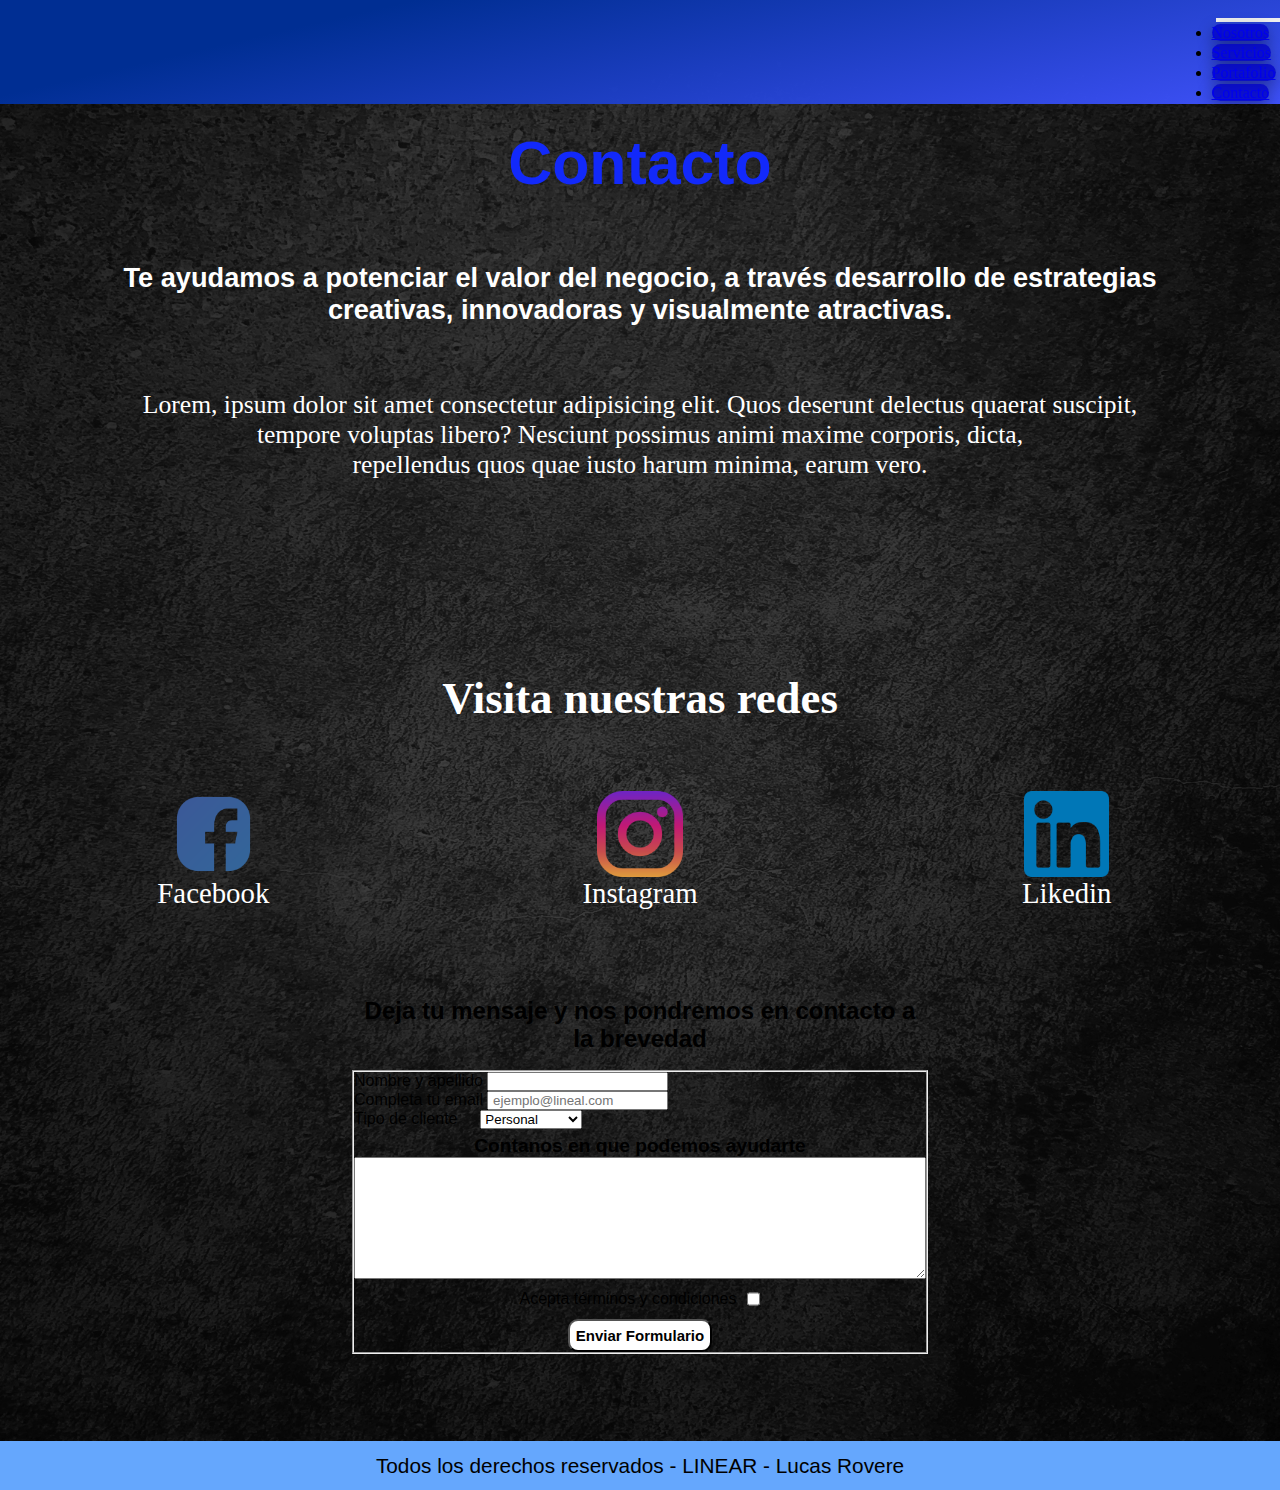
==== pages/contacto.html @ f3196e85 "segunda entrega del proyecto final" ====
<!DOCTYPE html>
<html lang="en">
<head>
    <meta charset="UTF-8">
    <meta http-equiv="X-UA-Compatible" content="IE=edge">
    <meta name="viewport" content="width=device-width, initial-scale=1.0">
    <title> Contacto - Linear</title>


 <!---------------------------------------------------------
          LINK CSS BOOSTRAP   
    ----------------------------------------------------------->

    <link href="https://cdn.jsdelivr.net/npm/bootstrap@5.1.3/dist/css/bootstrap.min.css" rel="stylesheet" integrity="sha384-1BmE4kWBq78iYhFldvKuhfTAU6auU8tT94WrHftjDbrCEXSU1oBoqyl2QvZ6jIW3" crossorigin="anonymous">


    <!-----------------------------------------------------------
          LINK CSS   
    ------------------------------------------------------------>

    <link rel="stylesheet" href="/css/estilos.css">

</head>
<body>
    <div class="container-fluid">
        <header>
            <nav class="navbar navbar-expand-lg navbar-light bg-primary">
                <div class="container-fluid ">
                  <a class="navbar-brand" href="../index.html"><img class="logo" src="https://drive.google.com/uc?export=download&id=13QzBO93rdORw0iCUZQOHsCWp3RDUOdgZ" alt=""></a>
                  <!-- ----------------------------------------- -->
                  <button class="navbar-toggler" type="button" data-bs-toggle="collapse" data-bs-target="#navbarNav" aria-controls="navbarNav" aria-expanded="false" aria-label="Toggle navigation">
                    <span class="navbar-toggler-icon"></span>
                  </button>
                  <div class="collapse navbar-collapse" id="navbarNav">
                    <ul class="navbar-nav text-uppercase ">
                      <li class="nav-item">
                        <a class="nav-link active text-light fs-5"  aria-current="page" href="./nosotros.html">Nosotros</a>
                      </li>
                      <li class="nav-item">
                        <a class="nav-link active text-light fs-5" href="./servicios.html">Servicios</a>
                      </li>
                      <li class="nav-item">
                        <a class="nav-link active text-light fs-5" href="./portafolio.html">Portafolio</a>
                      </li>
                      <li class="nav-item">
                        <a class="nav-link active text-light fs-5" href="./contacto.html">Contacto</a>
                      </li>
                      </li>
                    </ul>
                  </div>
                </div>
              </nav>
        </header>
        <main class="contenido4">
            <div class="tituloContacto">
                <h1 id="titulo">Contacto</h1>              
                <h2>
                    Te ayudamos a potenciar el valor del negocio, a través desarrollo de estrategias creativas, innovadoras y visualmente atractivas.
                </h2>
                <p>
                    Lorem, ipsum dolor sit amet consectetur adipisicing elit.  Quos deserunt delectus quaerat suscipit,<br> tempore voluptas libero? Nesciunt possimus animi maxime corporis, dicta, <br>repellendus quos quae iusto harum minima, earum vero.
                </p>
            </div>
            <!--redes sociales-->
            <div class="cajaRedes">
                <h3>Visita nuestras redes</h3>
                <div class="cajaLogos">
                    <a class="logoRedes" href="https://www.facebook.com/" ><img src="../img/facebook.png" alt="">Facebook</a>
                    <a class="logoRedes" href="https://www.instagram.com/"><img src="../img/instagram.png" alt="">Instagram</a>
                    <a class="logoRedes" href=""><img src="../img/likedin.png" alt="">Likedin</a>
                </div>
            </div>

            <!--formulario-->
            <div class="cajaFormulario">
                <form  class="formulario">
                    <p class="tituloFormulario">Deja tu mensaje y nos pondremos en contacto a la brevedad</p>
                    <fieldset>
                        <div>
                            <label for="nombre_apellido">Nombre y apellido</label>
                            <input type="text" name="nombre_apellido"/>
                        </div>
                        <div>
                            <label for="email"> Completa tu email</label>
                            <input type="email" required placeholder=" ejemplo@lineal.com">
                        </div>

                        <div class="tipoCliente">
                            <p>Tipo de cliente</p>
                            <select name="tamaño">
                                <option value="personal">Personal</option>
                                <option value="empresa">Empresa</option>
                                <option value="Org sin lucro">Org. sin lucro</option>
                            </select>
                        </div>

                        <!--cuadro de texto para completar-->
                        <div class="textarea">
                            <h4> Contanos en que podemos ayudarte</h4>
                            <form action="">
                            <textarea name="En que podemos ayudarte" cols="1em" rows="8em"></textarea>
                        </div>

                        <div class="terminosYcondiciones">
                            <p> Acepta términos y condiciones</p>
                            <input type="Checkbox" name="Acepta" value="1"/>
                        </div>
                        <div class="botones"> 
                             <input class="boton" type="submit" value="Enviar Formulario"/>
                        </div>
                    </fieldset>
                </form>
            </div>
        </main>
        <footer>
            <p class="derechos">Todos los derechos reservados - LINEAR -    Lucas Rovere</p>
        </footer>
    </div>






    <!--    LINK JS BOOSTRAP     -->

    <script src="https://cdn.jsdelivr.net/npm/bootstrap@5.1.3/dist/js/bootstrap.bundle.min.js" integrity="sha384-ka7Sk0Gln4gmtz2MlQnikT1wXgYsOg+OMhuP+IlRH9sENBO0LRn5q+8nbTov4+1p" crossorigin="anonymous"></script>
</body>
</html>
---- css/estilos.css ----
/*reset*/
*{
    margin: 0%;
    padding: 0;
}



/*--------------------------------------
   ESTILOS GENERALES
   --------------------------------------*/



body{
    background-image: url(/img/ImagenFondo.jpg);
    background-size: cover;
    background-position: center center;
    background-repeat: no-repeat;
}

header{
    grid-area: header;
}

/*COMIENZA ESTILOS NAV MENU*/

.navbar{
    position: fixed;
    width: 100%;
    z-index: 100;
    background: rgb(14,8,119);
    background: linear-gradient(347deg, rgba(14,8,119,1) 0%, rgba(64,83,255,0.969625350140056) 0%, rgba(0,46,147,1) 76%);
    display: flex;
    justify-content: end;
}

.nav-item a{
    border-radius: 20px;
    box-shadow: rgba(0, 0, 0, 0.35) 0px 5px 15px;
    background-color: rgba(0, 0, 195, 0.774)
}

.nav-item a:hover{
    transform: scale(1.2);
    background: rgb(14,8,119);
    background: linear-gradient(347deg, rgba(14,8,119,1) 0%, rgba(0,3,110,1) 35%, rgba(0,46,147,1) 96%);
    }

@media screen and (max-width:992px){
     
    .navbar-nav li{
        display: flex;
        justify-content: center;
        margin: 1%;
    }

    .navbar-nav li a{
        text-align: center;
        width: 170px;
        border-radius: 20px;
        box-shadow: rgba(0, 0, 0, 0.35) 0px 5px 15px;
        background-color: rgba(0, 0, 195, 0.774);
    }
}
@media screen and (max-width:768px){
    .navbar-nav li a{
        width: 170px;
    }
}

@media screen and (min-width:992px){
    #navbarNav{
        display: flex;
        justify-content: flex-end;
        margin-right: 10%;
    }
    
   .navbar-nav li{
    margin: 3%;
    } 
}

.logo{
    margin-left: 30%;
    width: 150px;
}
  /*fin menu*/


/*COMIENZA ESTILOS DE TÍTULOS*/

#titulo{
    position: relative;
    text-align: center;
    margin-top: 10%;   
    font-size: calc(3em + 1vw);
    color: rgb(18, 41, 250);
    font-family: 'Franklin Gothic Medium', 'Arial Narrow', Arial, sans-serif

}
h2{
    text-align: center;
    color: rgb(255, 255, 255);
    font-family: 'Franklin Gothic Medium', 'Arial Narrow', Arial, sans-serif;
    font-size: calc(0.9em + 1vw);
    margin: 5% 5% 0 5% ;
}

h3{
    color: white;
    font-size: calc(2em + 1vw);
    margin-top: 10%;
    text-align: center;
}


/*COMIENZA ESTILOS DE CONTENEDORES*/


.container-fluid{
    display: grid;
    grid-template-areas:"header"
                        "main"
                        "footer" ;
    grid-template-columns: 1fr;
    margin: 0;
    padding: 0;

}

main{
    grid-area: main;
    min-height: 100vh;
}
@media screen and (max-width:768px){
    main{
        margin-top: 20%;
    }
}
@media screen and (max-width:480px){
    main{
        margin-top: 35%;
    }
}


/*--------------------------------------
   ESTILOS INDEX
   --------------------------------------*/

.containerIndex{
    min-height: 100vh;
}

.videosPresentacion > video{
    width: 100%;
}

.ayudamos{
    position: relative;
    color: rgb(255, 255, 255);
    margin: 8% 0% 10% 0%;
    text-align: center;
    font-size: calc(0.9em + 1vw);
}

@media screen and (max-width:768px) {
    .videosPresentacion{
         margin-top: 0px;
    }
}


/*fin index*/


/*--------------------------------------
   ESTILOS PAGE NOSOTROS
   --------------------------------------*/

.titulos{
    grid-area: titulos;
}

.main{
    grid-area: main;
}

.titulo2{
    grid-area: titulo2;
}

.titulo3{
    grid-area: titulo3;
    margin: 4%;
    color: black;
}

.historia{
    display: flex;
    justify-content: space-between;
    align-items: center;
    color: white;
    text-align: center;
    margin: 0% 0 10% 0;
}

.fondoTexturado{
   background-image: url(https://drive.google.com/uc?export=download&id=1-GbUA2tXkoNyItHpGJPITIQxO3Xs_EHv);
   width: 100%;
   padding: 5% 0 5% 0;
   background-repeat: no-repeat;
   background-size: cover;
}

.imagen1{
    margin-left: 10%; 
    width: 40%;
    box-shadow: rgba(0, 0, 0, 0.3) 0px 19px 38px, rgba(0, 0, 0, 0.22) 0px 15px 12px;
}

.personal{
    display: flex;
    justify-content: space-between;
    margin-bottom: 2%;
    position: relative;
}

.personal > div > img{
    box-shadow: rgba(0, 0, 0, 0.3) 0px 19px 38px, rgba(0, 0, 0, 0.22) 0px 15px 12px;
}

.personal1{
    display: flex;
    flex-direction: column;
    align-items: center;
    margin: 0 1% 0 1%;
}

.cajaTextosNosotros{
    display: flex;
    flex-direction: column;
    align-items: center;
    color: white;
}    

.cajaTextosNosotros > p{
    font-size: 1.5rem;
    color: silver;
    text-align: center;
    margin: 0 5% 0 5%;
}

.personal1 > p{
    font-size: 1.5em;
    color: black;
    font-weight: 900;
    margin: 1%;
}

.fotoPersonal{
    width: 100%;
}

.carruselPersonal{
    display: none;
}

@media screen and (max-width:768px) {

    .historia{
        flex-direction: column;
        margin: 2% 0 0% 0;
    }
    
    .imagen1{ 
        margin-left: 0%;
        width: 80%;
    }
    
    .personal{
        display: flex;
        flex-direction: column;
    }
 
    .fondoTexturado{
        padding-top: 20%;
    }

    .personal{
        display: none;
    }

    .carruselPersonal{
        display: block;
    }

}
/*Fin nosotros*/



/*--------------------------------------
   ESTILOS PAGE SERVICIOS
   --------------------------------------*/

/*textos*/

.marketingFotografia{
    margin: 2% 0% 10% 0%;
    color: white;
    font-size: calc(1em + 1vw);
}
.brandingDiseño{
    margin: 2% 0% 10% 0%;
    color: white;
    font-size: calc(1em + 1vw);
}

/*cajas - main*/

.cajaPadre{
    display: grid;
    grid-template-areas: "caja1"
                        "caja2"
                        "caja3"
                        "caja4";
    grid-template-columns: 1fr;
    justify-content: center;
    align-items: center;
    grid-gap: 1rem;
    margin: 5%;
}

.caja1{
    grid-area: caja1;
    
}

.caja2{
    grid-area: caja2;
   
}

.caja3{
    grid-area: caja3;
}

.caja4{
    grid-area: caja4;
}

.estiloCaja1{
    margin: 0% 20% 0% 0px ;
    display: flex;
    border: solid 3px;
    border-radius: 20px;
    background-color: rgb(101, 167, 253, 30%);
}

.estiloCaja2{
    margin: 0% 0% 0% 20% ;
    display: flex;
    flex-direction: row-reverse;
    border: solid 3px;
    border-radius: 20px;
    background-color: rgb(101, 167, 253, 30%);
}

.textoDeCajas{
    text-align: center;
    color: white;
    font-size: calc(.5em + 1vw);
}

.imgServicio1{
    width:30%;
    border-radius: 20px 0px 0px 20px;
}

.imgServicio2{
    width: 30%;
    border-radius: 0px 20px 20px 0px;
}

.tituloTexto{
    margin: 0% 10% 0%10%;
}

/*fin main servicios*/

@media screen and (max-width:1024px){
    .caja1, .caja2, .caja3, .caja4{
        margin: 0%;
    }
}

@media screen and (max-width:768px){

    .caja1, .caja2, .caja3, .caja4{
         flex-direction: column;
        margin: 0%;
    }
       
    .Servicios1, .Servicios2{
        width: 100%;
        border-radius: 20px 20px 0px 0;
    }

}

/*fin servicios*/



/*--------------------------------------
   ESTILOS PAGE PORTAFOLIO
   --------------------------------------*/


.contenido3{
    grid-area: main;
    display: grid;
    grid-template-areas:"tituloPortafolio"
                        "cajaClientes";
    grid-template-columns: 1fr;                
}

.seccion{
    text-align: center;
    margin-top: 10%;
    color: white;
    font-size: 50px;
}

.tituloPortafolio{
    grid-area: tituloPortafolio;
}

.clientesTitulo{
    grid-area: clientesTitulo;
}


.cajaClientes{
    grid-area: cajaClientes;
    display: grid;
    grid-template-areas: "aireDeTradicion"
                        "onceDepartamento"
                        "avance"
                        "sublitex"
                        "radiante";
    grid-template-columns: 1fr;
}
.airesDetradicion{
    grid-area: airesDeTradicion;
}

.onceDepartamento{
    grid-area: onceDepartamento;
}

.avance{
    grid-area: avance;
}

.sublitex{
    grid-area: sublitex;
}

.radiante{
    grid-area: radiante;
}

.subCajas > p{
    font-size: 2.5em;
    margin-left: 4%;
    color: white;
}

.clientes{
    background-color: rgb(101, 167, 253, 40%);
    display: flex;
    justify-content: space-between;
    align-items: center;
    margin: 2%;
    height: 500px;
    border-radius: 20px;
    box-shadow: rgba(0, 0, 0, 0.35) 0px -50px 36px -28px inset;
}

.cajaImg{
    width: 70%;
    display: flex;
    position: relative;
    align-items: center; 
    justify-content: center;
}

.img1{
   width: 25%;
   position: absolute;
   background-color: white;
   box-shadow: rgba(0, 0, 0, 0.3) 0px 19px 38px, rgba(0, 0, 0, 0.22) 0px 15px 12px;
}

.img2{
    width: 20%;
    margin: 0 5% 13% 0;
    transition: 0.8s;
    box-shadow: rgba(0, 0, 0, 0.35) 0px 5px 15px;
 }

 .img3{
    width: 20%;
    margin: 13% 0 0% 0%;
    transition: 0.8s;
    box-shadow: rgba(0, 0, 0, 0.35) 0px 5px 15px;
 }

.clientes > p{
    color: white;
    width: 50%;
    text-align: center;
    margin: 5%;
    font-size: calc(0.4em + 1vw);
}

/*hover de imágenes*/

.img2:hover{
    width: 25%;
    z-index: 100;
 } 
 .img3:hover{
    width: 25%;
    z-index: 100;
 }


@media screen and (max-width:768px){
 
    .cajaClientes{
        margin: 0 5% 0 5%;
    }

    .clientes{
        flex-direction: column;
        align-items: center;
        justify-content: space-around;
        margin-bottom: 10%;

    }

    .clientes > img{
        width: 50%;
        border-radius: 20px 20px 0px 0px;
    }

    .subCajas > p{
        text-align: center;
    }

    .clientes > p{
        width: 80%;
    }
}
/*Fin Portafolio*/


/*--------------------------------------
   ESTILOS PAGE CONTACTO
   --------------------------------------*/


.contenido4{
    grid-area: main;
    display: grid;
    min-height: 50em;
    grid-template-areas: "tituloContacto"
                            "cajaRedes"
                            "cajaFormulario";
    grid-template-columns: 1fr ;    
}

.tituloContacto{
    grid-area: tituloContacto
}

/*REDES*/ 

.tituloContacto > p{
    color: white;
    text-align: center;
    margin: 5%;
    font-size: calc(0.8em + 1vw);;
}

.cajaRedes{
    grid-area: cajaRedes;
}

.cajaRedes > h3{
    margin-bottom: 3%;
}

.cajaLogos{
    display: flex;
    justify-content: center;
}

.cajaLogos > a{
    text-decoration: none;
    color: white;
    font-size: calc(1em + 1vw);
    display: flex;
    flex-direction: column;
    align-items:center;
}

.logoRedes > img{
    width: 20%;
    margin: 1em 1em 0 1em ;
}

/*FORMULARIO*/

.cajaFormulario{
    grid-area: cajaFormulario;
    display: flex;
    flex-direction: column;
    align-items: center;
    margin: 5%;
}

.tituloFormulario{
    color: black;
    margin-bottom: 3%;
    font-weight: 800;
    font-size: 1.5rem;
    text-align: center;
}
.formulario{
    background-image: url(https://drive.google.com/uc?export=download&id=1Vf2xJcxRuO1g6WDvZRUxKugTqKnqvfkj);
    align-items: center;
    width: 50%;
    font-family: 'Lucida Sans', 'Lucida Sans Regular', 'Lucida Grande', 'Lucida Sans Unicode', Geneva, Verdana, sans-serif;
    border-radius: 20px;
    padding: 2%;
}

.formulario > fieldset{
    display: flex;
    flex-direction: column;
    justify-content: space-between;
}

.tipoCliente{
    display: flex;
    margin-bottom: 1%;
}

.tipoCliente > select{
    margin-left: 4%;
}

.textarea{
    display: flex;
    flex-direction: column;
    justify-content: center;
}

.textarea > h4{
    text-align: center;
    font-size: 1.2em;
}

.terminosYcondiciones{
    display: flex;
    justify-content: center;
    flex-direction: row;
    margin: 2%;
}

.terminosYcondiciones > p{
    padding-right: 2%;
}

.boton{
    padding: 1%;
    border-radius: 10px;
    background-color: white;
    font-size: 15px;
    font-weight: 700;
}

 .botones{
     display: flex;
     justify-content: center;
 }

 @media screen and (max-width:768px){

    .cajaLogos{
        display: flex;
        flex-direction: column;
        justify-content: center;
    }

    .logoRedes > img{
        width: 15%;
    }

    .tituloFormulario{
        margin-top: 5%;
        font-weight: 500;
        font-size: 1.5em;
    }

    .formulario{
        margin-top: 5%;
        width: 100%;
    }
}

@media screen and (max-width:480px){
    .formulario{
        height: 40rem;
    }
}



/*--------------------------------------
   ESTILOS PAGE FOOTER
   --------------------------------------*/

footer{
    grid-area: footer;
    padding: 1%;
    align-items: center;
    background-color: rgb(101, 167, 253);
    display: flex;
    justify-content: center;
}

.derechos{
    font-family: 'Lucida Sans', 'Lucida Sans Regular', 'Lucida Grande', 'Lucida Sans Unicode', Geneva, Verdana, sans-serif;
    text-align: center;
    font-size: 1.3em;
    font-weight: 500;
    margin-bottom: 0%;

}

/*termina footer*/
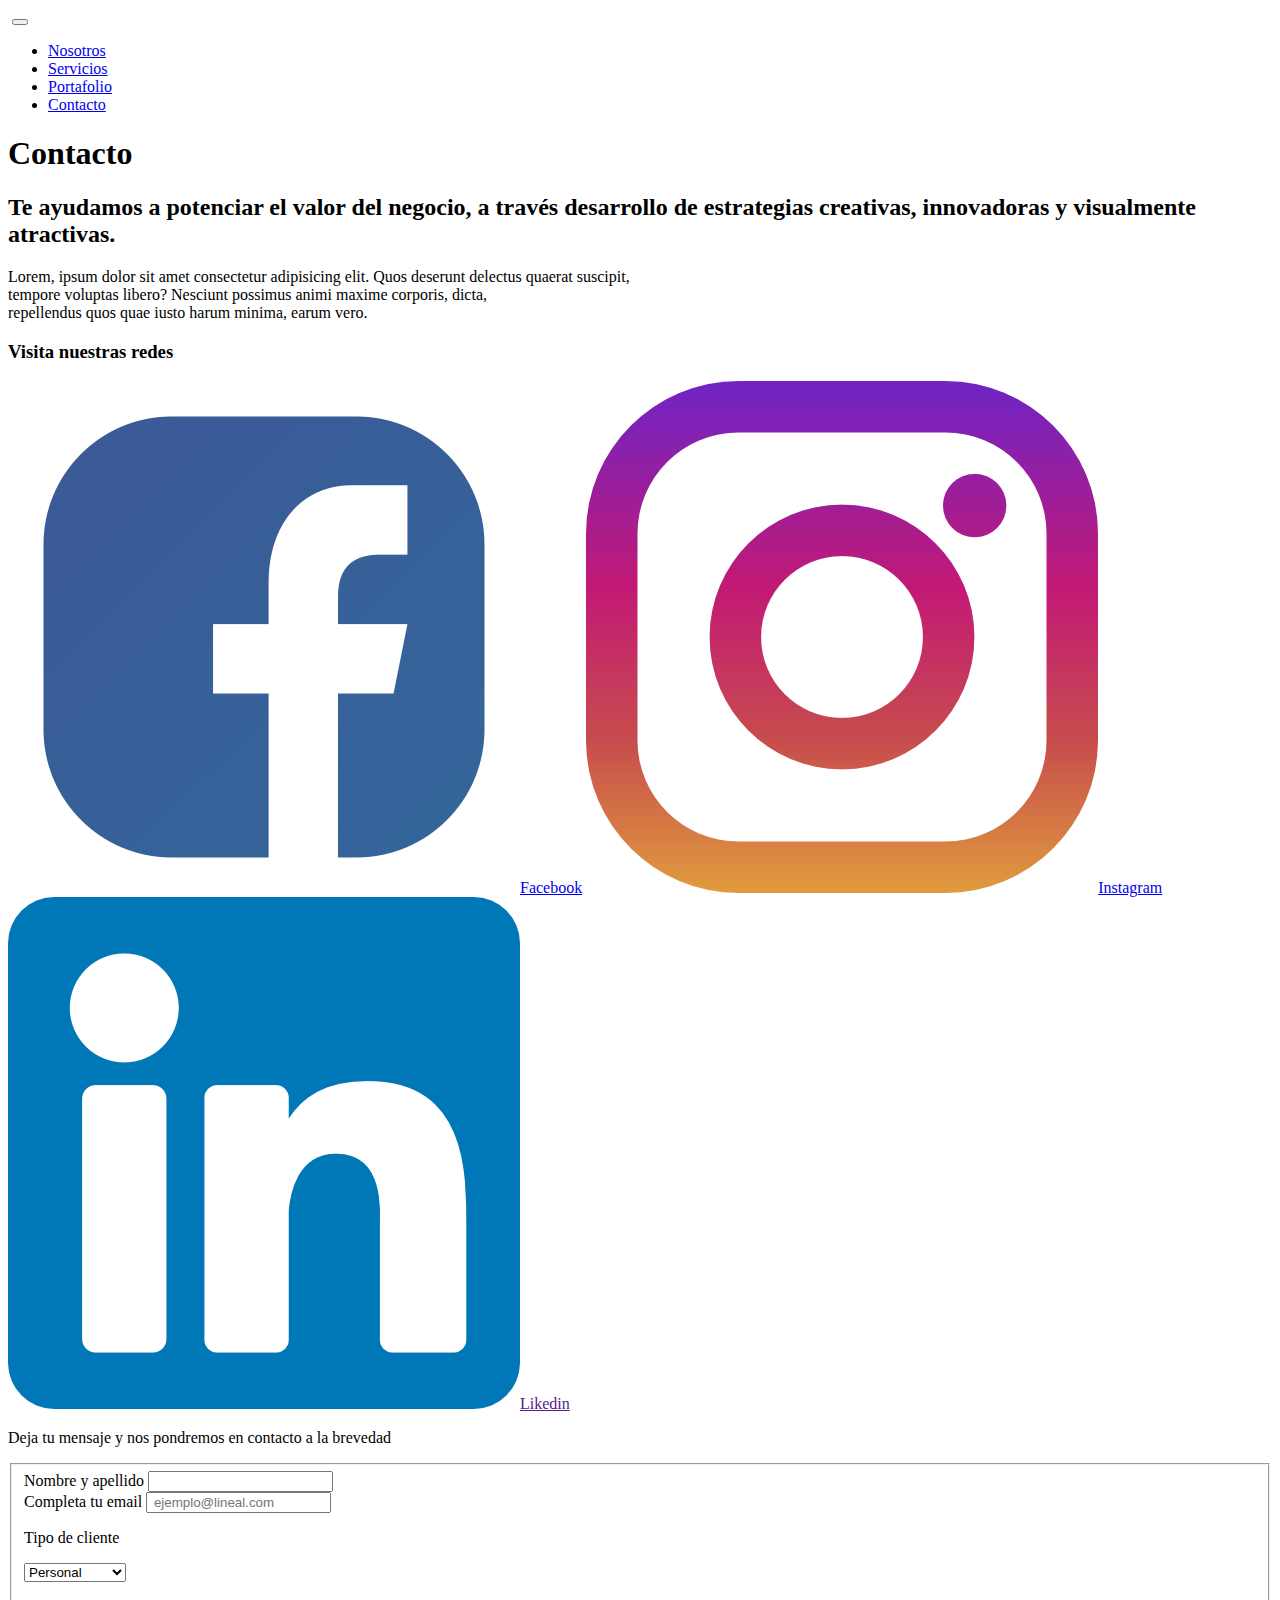
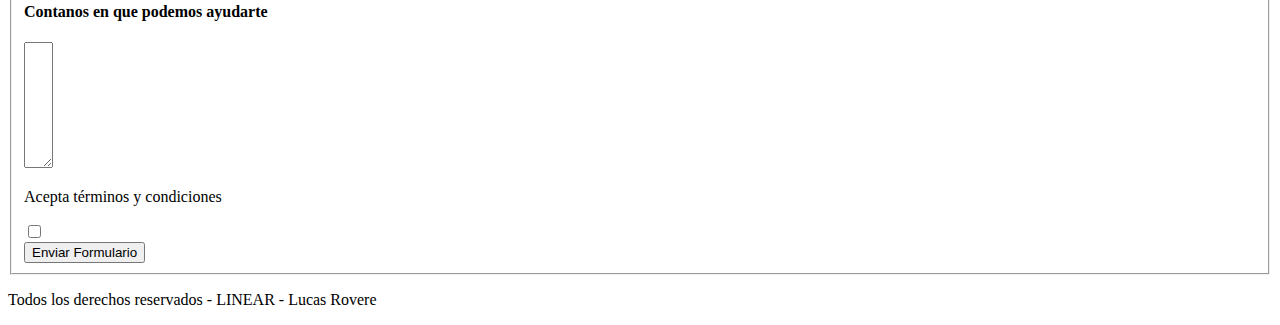
==== commit 66da781b: "modificacion enlace css" ====
--- a/pages/contacto.html
+++ b/pages/contacto.html
@@ -18,7 +18,7 @@
           LINK CSS   
     ------------------------------------------------------------>
 
-    <link rel="stylesheet" href="/css/estilos.css">
+    <link rel="stylesheet" href="./css/estilos.css">
 
 </head>
 <body>
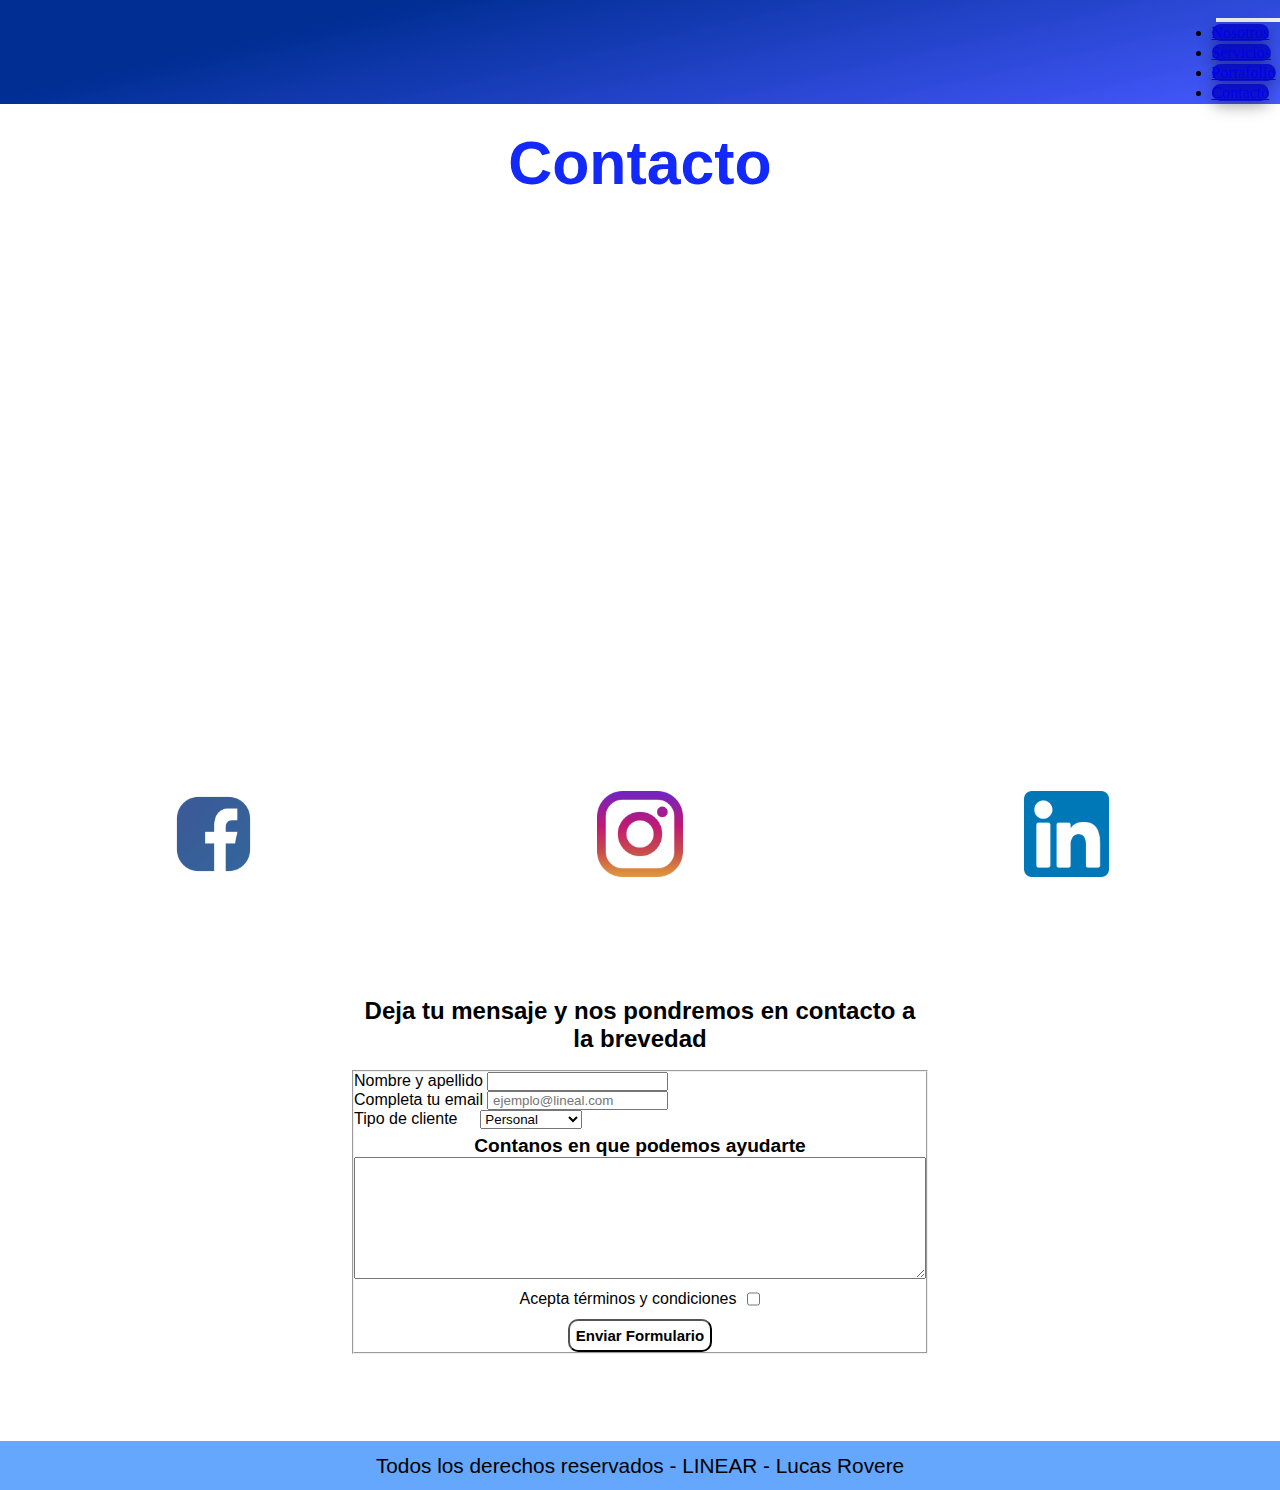
==== commit b80674e5: "arreglos en css" ====
--- a/pages/contacto.html
+++ b/pages/contacto.html
@@ -18,7 +18,7 @@
           LINK CSS   
     ------------------------------------------------------------>
 
-    <link rel="stylesheet" href="./css/estilos.css">
+    <link rel="stylesheet" href="../css/estilos.css">
 
 </head>
 <body>
--- a/css/estilos.css
+++ b/css/estilos.css
@@ -0,0 +1,757 @@
+/*reset*/
+*{
+    margin: 0%;
+    padding: 0;
+}
+
+
+
+/*--------------------------------------
+   ESTILOS GENERALES
+   --------------------------------------*/
+
+
+
+body{
+    background-image: url(https://drive.google.com/uc?export=download&id=1EucIo7kj_xKSurAQTXccPrPg1xq79f3U);
+    background-size: cover;
+    background-position: center center;
+    background-repeat: no-repeat;
+}
+
+header{
+    grid-area: header;
+}
+
+/*COMIENZA ESTILOS NAV MENU*/
+
+.navbar{
+    position: fixed;
+    width: 100%;
+    z-index: 100;
+    background: rgb(14,8,119);
+    background: linear-gradient(347deg, rgba(14,8,119,1) 0%, rgba(64,83,255,0.969625350140056) 0%, rgba(0,46,147,1) 76%);
+    display: flex;
+    justify-content: end;
+}
+
+.nav-item a{
+    border-radius: 20px;
+    box-shadow: rgba(0, 0, 0, 0.35) 0px 5px 15px;
+    background-color: rgba(0, 0, 195, 0.774)
+}
+
+.nav-item a:hover{
+    transform: scale(1.2);
+    background: rgb(14,8,119);
+    background: linear-gradient(347deg, rgba(14,8,119,1) 0%, rgba(0,3,110,1) 35%, rgba(0,46,147,1) 96%);
+    }
+
+@media screen and (max-width:992px){
+     
+    .navbar-nav li{
+        display: flex;
+        justify-content: center;
+        margin: 1%;
+    }
+
+    .navbar-nav li a{
+        text-align: center;
+        width: 170px;
+        border-radius: 20px;
+        box-shadow: rgba(0, 0, 0, 0.35) 0px 5px 15px;
+        background-color: rgba(0, 0, 195, 0.774);
+    }
+}
+@media screen and (max-width:768px){
+    .navbar-nav li a{
+        width: 170px;
+    }
+}
+
+@media screen and (min-width:992px){
+    #navbarNav{
+        display: flex;
+        justify-content: flex-end;
+        margin-right: 10%;
+    }
+    
+   .navbar-nav li{
+    margin: 3%;
+    } 
+}
+
+.logo{
+    margin-left: 30%;
+    width: 150px;
+}
+  /*fin menu*/
+
+
+/*COMIENZA ESTILOS DE TÍTULOS*/
+
+#titulo{
+    position: relative;
+    text-align: center;
+    margin-top: 10%;   
+    font-size: calc(3em + 1vw);
+    color: rgb(18, 41, 250);
+    font-family: 'Franklin Gothic Medium', 'Arial Narrow', Arial, sans-serif
+
+}
+h2{
+    text-align: center;
+    color: rgb(255, 255, 255);
+    font-family: 'Franklin Gothic Medium', 'Arial Narrow', Arial, sans-serif;
+    font-size: calc(0.9em + 1vw);
+    margin: 5% 5% 0 5% ;
+}
+
+h3{
+    color: white;
+    font-size: calc(2em + 1vw);
+    margin-top: 10%;
+    text-align: center;
+}
+
+
+/*COMIENZA ESTILOS DE CONTENEDORES*/
+
+
+.container-fluid{
+    display: grid;
+    grid-template-areas:"header"
+                        "main"
+                        "footer" ;
+    grid-template-columns: 1fr;
+    margin: 0;
+    padding: 0;
+
+}
+
+main{
+    grid-area: main;
+    min-height: 100vh;
+}
+@media screen and (max-width:768px){
+    main{
+        margin-top: 20%;
+    }
+}
+@media screen and (max-width:480px){
+    main{
+        margin-top: 35%;
+    }
+}
+
+
+/*--------------------------------------
+   ESTILOS INDEX
+   --------------------------------------*/
+
+.containerIndex{
+    min-height: 100vh;
+}
+
+.videosPresentacion > video{
+    width: 100%;
+}
+
+.ayudamos{
+    position: relative;
+    color: rgb(255, 255, 255);
+    margin: 8% 0% 10% 0%;
+    text-align: center;
+    font-size: calc(0.9em + 1vw);
+}
+
+@media screen and (max-width:768px) {
+    .videosPresentacion{
+         margin-top: 0px;
+    }
+}
+
+
+/*fin index*/
+
+
+/*--------------------------------------
+   ESTILOS PAGE NOSOTROS
+   --------------------------------------*/
+
+.titulos{
+    grid-area: titulos;
+}
+
+.main{
+    grid-area: main;
+}
+
+.titulo2{
+    grid-area: titulo2;
+}
+
+.titulo3{
+    grid-area: titulo3;
+    margin: 4%;
+    color: black;
+}
+
+.historia{
+    display: flex;
+    justify-content: space-between;
+    align-items: center;
+    color: white;
+    text-align: center;
+    margin: 0% 0 10% 0;
+}
+
+.fondoTexturado{
+   background-image: url(https://drive.google.com/uc?export=download&id=1-GbUA2tXkoNyItHpGJPITIQxO3Xs_EHv);
+   width: 100%;
+   padding: 5% 0 5% 0;
+   background-repeat: no-repeat;
+   background-size: cover;
+}
+
+.imagen1{
+    margin-left: 10%; 
+    width: 40%;
+    box-shadow: rgba(0, 0, 0, 0.3) 0px 19px 38px, rgba(0, 0, 0, 0.22) 0px 15px 12px;
+}
+
+.personal{
+    display: flex;
+    justify-content: space-between;
+    margin-bottom: 2%;
+    position: relative;
+}
+
+.personal > div > img{
+    box-shadow: rgba(0, 0, 0, 0.3) 0px 19px 38px, rgba(0, 0, 0, 0.22) 0px 15px 12px;
+}
+
+.personal1{
+    display: flex;
+    flex-direction: column;
+    align-items: center;
+    margin: 0 1% 0 1%;
+}
+
+.cajaTextosNosotros{
+    display: flex;
+    flex-direction: column;
+    align-items: center;
+    color: white;
+}    
+
+.cajaTextosNosotros > p{
+    font-size: 1.5rem;
+    color: silver;
+    text-align: center;
+    margin: 0 5% 0 5%;
+}
+
+.personal1 > p{
+    font-size: 1.5em;
+    color: black;
+    font-weight: 900;
+    margin: 1%;
+}
+
+.fotoPersonal{
+    width: 100%;
+}
+
+.carruselPersonal{
+    display: none;
+}
+
+@media screen and (max-width:768px) {
+
+    .historia{
+        flex-direction: column;
+        margin: 2% 0 0% 0;
+    }
+    
+    .imagen1{ 
+        margin-left: 0%;
+        width: 80%;
+    }
+    
+    .personal{
+        display: flex;
+        flex-direction: column;
+    }
+ 
+    .fondoTexturado{
+        padding-top: 20%;
+    }
+
+    .personal{
+        display: none;
+    }
+
+    .carruselPersonal{
+        display: block;
+    }
+
+}
+/*Fin nosotros*/
+
+
+
+/*--------------------------------------
+   ESTILOS PAGE SERVICIOS
+   --------------------------------------*/
+
+/*textos*/
+
+.marketingFotografia{
+    margin: 2% 0% 10% 0%;
+    color: white;
+    font-size: calc(1em + 1vw);
+}
+.brandingDiseño{
+    margin: 2% 0% 10% 0%;
+    color: white;
+    font-size: calc(1em + 1vw);
+}
+
+/*cajas - main*/
+
+.cajaPadre{
+    display: grid;
+    grid-template-areas: "caja1"
+                        "caja2"
+                        "caja3"
+                        "caja4";
+    grid-template-columns: 1fr;
+    justify-content: center;
+    align-items: center;
+    grid-gap: 1rem;
+    margin: 5%;
+}
+
+.caja1{
+    grid-area: caja1;
+    
+}
+
+.caja2{
+    grid-area: caja2;
+   
+}
+
+.caja3{
+    grid-area: caja3;
+}
+
+.caja4{
+    grid-area: caja4;
+}
+
+.estiloCaja1{
+    margin: 0% 20% 0% 0px ;
+    display: flex;
+    border: solid 3px;
+    border-radius: 20px;
+    background-color: rgb(101, 167, 253, 30%);
+}
+
+.estiloCaja2{
+    margin: 0% 0% 0% 20% ;
+    display: flex;
+    flex-direction: row-reverse;
+    border: solid 3px;
+    border-radius: 20px;
+    background-color: rgb(101, 167, 253, 30%);
+}
+
+.textoDeCajas{
+    text-align: center;
+    color: white;
+    font-size: calc(.5em + 1vw);
+}
+
+.imgServicio1{
+    width:30%;
+    border-radius: 20px 0px 0px 20px;
+}
+
+.imgServicio2{
+    width: 30%;
+    border-radius: 0px 20px 20px 0px;
+}
+
+.tituloTexto{
+    margin: 0% 10% 0%10%;
+}
+
+/*fin main servicios*/
+
+@media screen and (max-width:1024px){
+    .caja1, .caja2, .caja3, .caja4{
+        margin: 0%;
+    }
+}
+
+@media screen and (max-width:768px){
+
+    .caja1, .caja2, .caja3, .caja4{
+         flex-direction: column;
+        margin: 0%;
+    }
+       
+    .imgServicio1, .imgServicio2{
+        width: 100%;
+        border-radius: 20px 20px 0px 0;
+    }
+
+}
+
+/*fin servicios*/
+
+
+
+/*--------------------------------------
+   ESTILOS PAGE PORTAFOLIO
+   --------------------------------------*/
+
+
+.contenido3{
+    grid-area: main;
+    display: grid;
+    grid-template-areas:"tituloPortafolio"
+                        "cajaClientes";
+    grid-template-columns: 1fr;                
+}
+
+.seccion{
+    text-align: center;
+    margin-top: 10%;
+    color: white;
+    font-size: 50px;
+}
+
+.tituloPortafolio{
+    grid-area: tituloPortafolio;
+}
+
+.clientesTitulo{
+    grid-area: clientesTitulo;
+}
+
+
+.cajaClientes{
+    grid-area: cajaClientes;
+    display: grid;
+    grid-template-areas: "aireDeTradicion"
+                        "onceDepartamento"
+                        "avance"
+                        "sublitex"
+                        "radiante";
+    grid-template-columns: 1fr;
+}
+.airesDetradicion{
+    grid-area: airesDeTradicion;
+}
+
+.onceDepartamento{
+    grid-area: onceDepartamento;
+}
+
+.avance{
+    grid-area: avance;
+}
+
+.sublitex{
+    grid-area: sublitex;
+}
+
+.radiante{
+    grid-area: radiante;
+}
+
+.subCajas > p{
+    font-size: 2.5em;
+    margin-left: 4%;
+    color: white;
+}
+
+.clientes{
+    background-color: rgb(101, 167, 253, 40%);
+    display: flex;
+    justify-content: space-between;
+    align-items: center;
+    margin: 2%;
+    height: 500px;
+    border-radius: 20px;
+    box-shadow: rgba(0, 0, 0, 0.35) 0px -50px 36px -28px inset;
+}
+
+.cajaImg{
+    width: 70%;
+    display: flex;
+    position: relative;
+    align-items: center; 
+    justify-content: center;
+}
+
+.img1{
+   width: 25%;
+   position: absolute;
+   background-color: white;
+   box-shadow: rgba(0, 0, 0, 0.3) 0px 19px 38px, rgba(0, 0, 0, 0.22) 0px 15px 12px;
+}
+
+.img2{
+    width: 20%;
+    margin: 0 5% 13% 0;
+    transition: 0.8s;
+    box-shadow: rgba(0, 0, 0, 0.35) 0px 5px 15px;
+ }
+
+ .img3{
+    width: 20%;
+    margin: 13% 0 0% 0%;
+    transition: 0.8s;
+    box-shadow: rgba(0, 0, 0, 0.35) 0px 5px 15px;
+ }
+
+.clientes > p{
+    color: white;
+    width: 50%;
+    text-align: center;
+    margin: 5%;
+    font-size: calc(0.4em + 1vw);
+}
+
+/*hover de imágenes*/
+
+.img2:hover{
+    width: 25%;
+    z-index: 100;
+ } 
+ .img3:hover{
+    width: 25%;
+    z-index: 100;
+ }
+
+
+@media screen and (max-width:768px){
+ 
+    .cajaClientes{
+        margin: 0 5% 0 5%;
+    }
+
+    .clientes{
+        flex-direction: column;
+        align-items: center;
+        justify-content: space-around;
+        margin-bottom: 10%;
+
+    }
+
+    .clientes > img{
+        width: 50%;
+        border-radius: 20px 20px 0px 0px;
+    }
+
+    .subCajas > p{
+        text-align: center;
+    }
+
+    .clientes > p{
+        width: 80%;
+    }
+}
+/*Fin Portafolio*/
+
+
+/*--------------------------------------
+   ESTILOS PAGE CONTACTO
+   --------------------------------------*/
+
+
+.contenido4{
+    grid-area: main;
+    display: grid;
+    min-height: 50em;
+    grid-template-areas: "tituloContacto"
+                            "cajaRedes"
+                            "cajaFormulario";
+    grid-template-columns: 1fr ;    
+}
+
+.tituloContacto{
+    grid-area: tituloContacto
+}
+
+/*REDES*/ 
+
+.tituloContacto > p{
+    color: white;
+    text-align: center;
+    margin: 5%;
+    font-size: calc(0.8em + 1vw);;
+}
+
+.cajaRedes{
+    grid-area: cajaRedes;
+}
+
+.cajaRedes > h3{
+    margin-bottom: 3%;
+}
+
+.cajaLogos{
+    display: flex;
+    justify-content: center;
+}
+
+.cajaLogos > a{
+    text-decoration: none;
+    color: white;
+    font-size: calc(1em + 1vw);
+    display: flex;
+    flex-direction: column;
+    align-items:center;
+}
+
+.logoRedes > img{
+    width: 20%;
+    margin: 1em 1em 0 1em ;
+}
+
+/*FORMULARIO*/
+
+.cajaFormulario{
+    grid-area: cajaFormulario;
+    display: flex;
+    flex-direction: column;
+    align-items: center;
+    margin: 5%;
+}
+
+.tituloFormulario{
+    color: black;
+    margin-bottom: 3%;
+    font-weight: 800;
+    font-size: 1.5rem;
+    text-align: center;
+}
+.formulario{
+    background-image: url(https://drive.google.com/uc?export=download&id=1Vf2xJcxRuO1g6WDvZRUxKugTqKnqvfkj);
+    align-items: center;
+    width: 50%;
+    font-family: 'Lucida Sans', 'Lucida Sans Regular', 'Lucida Grande', 'Lucida Sans Unicode', Geneva, Verdana, sans-serif;
+    border-radius: 20px;
+    padding: 2%;
+}
+
+.formulario > fieldset{
+    display: flex;
+    flex-direction: column;
+    justify-content: space-between;
+}
+
+.tipoCliente{
+    display: flex;
+    margin-bottom: 1%;
+}
+
+.tipoCliente > select{
+    margin-left: 4%;
+}
+
+.textarea{
+    display: flex;
+    flex-direction: column;
+    justify-content: center;
+}
+
+.textarea > h4{
+    text-align: center;
+    font-size: 1.2em;
+}
+
+.terminosYcondiciones{
+    display: flex;
+    justify-content: center;
+    flex-direction: row;
+    margin: 2%;
+}
+
+.terminosYcondiciones > p{
+    padding-right: 2%;
+}
+
+.boton{
+    padding: 1%;
+    border-radius: 10px;
+    background-color: white;
+    font-size: 15px;
+    font-weight: 700;
+}
+
+ .botones{
+     display: flex;
+     justify-content: center;
+ }
+
+ @media screen and (max-width:768px){
+
+    .cajaLogos{
+        display: flex;
+        flex-direction: column;
+        justify-content: center;
+    }
+
+    .logoRedes > img{
+        width: 15%;
+    }
+
+    .tituloFormulario{
+        margin-top: 5%;
+        font-weight: 500;
+        font-size: 1.5em;
+    }
+
+    .formulario{
+        margin-top: 5%;
+        width: 100%;
+    }
+}
+
+@media screen and (max-width:480px){
+    .formulario{
+        height: 40rem;
+    }
+}
+
+
+
+/*--------------------------------------
+   ESTILOS PAGE FOOTER
+   --------------------------------------*/
+
+footer{
+    grid-area: footer;
+    padding: 1%;
+    align-items: center;
+    background-color: rgb(101, 167, 253);
+    display: flex;
+    justify-content: center;
+}
+
+.derechos{
+    font-family: 'Lucida Sans', 'Lucida Sans Regular', 'Lucida Grande', 'Lucida Sans Unicode', Geneva, Verdana, sans-serif;
+    text-align: center;
+    font-size: 1.3em;
+    font-weight: 500;
+    margin-bottom: 0%;
+
+}
+
+/*termina footer*/
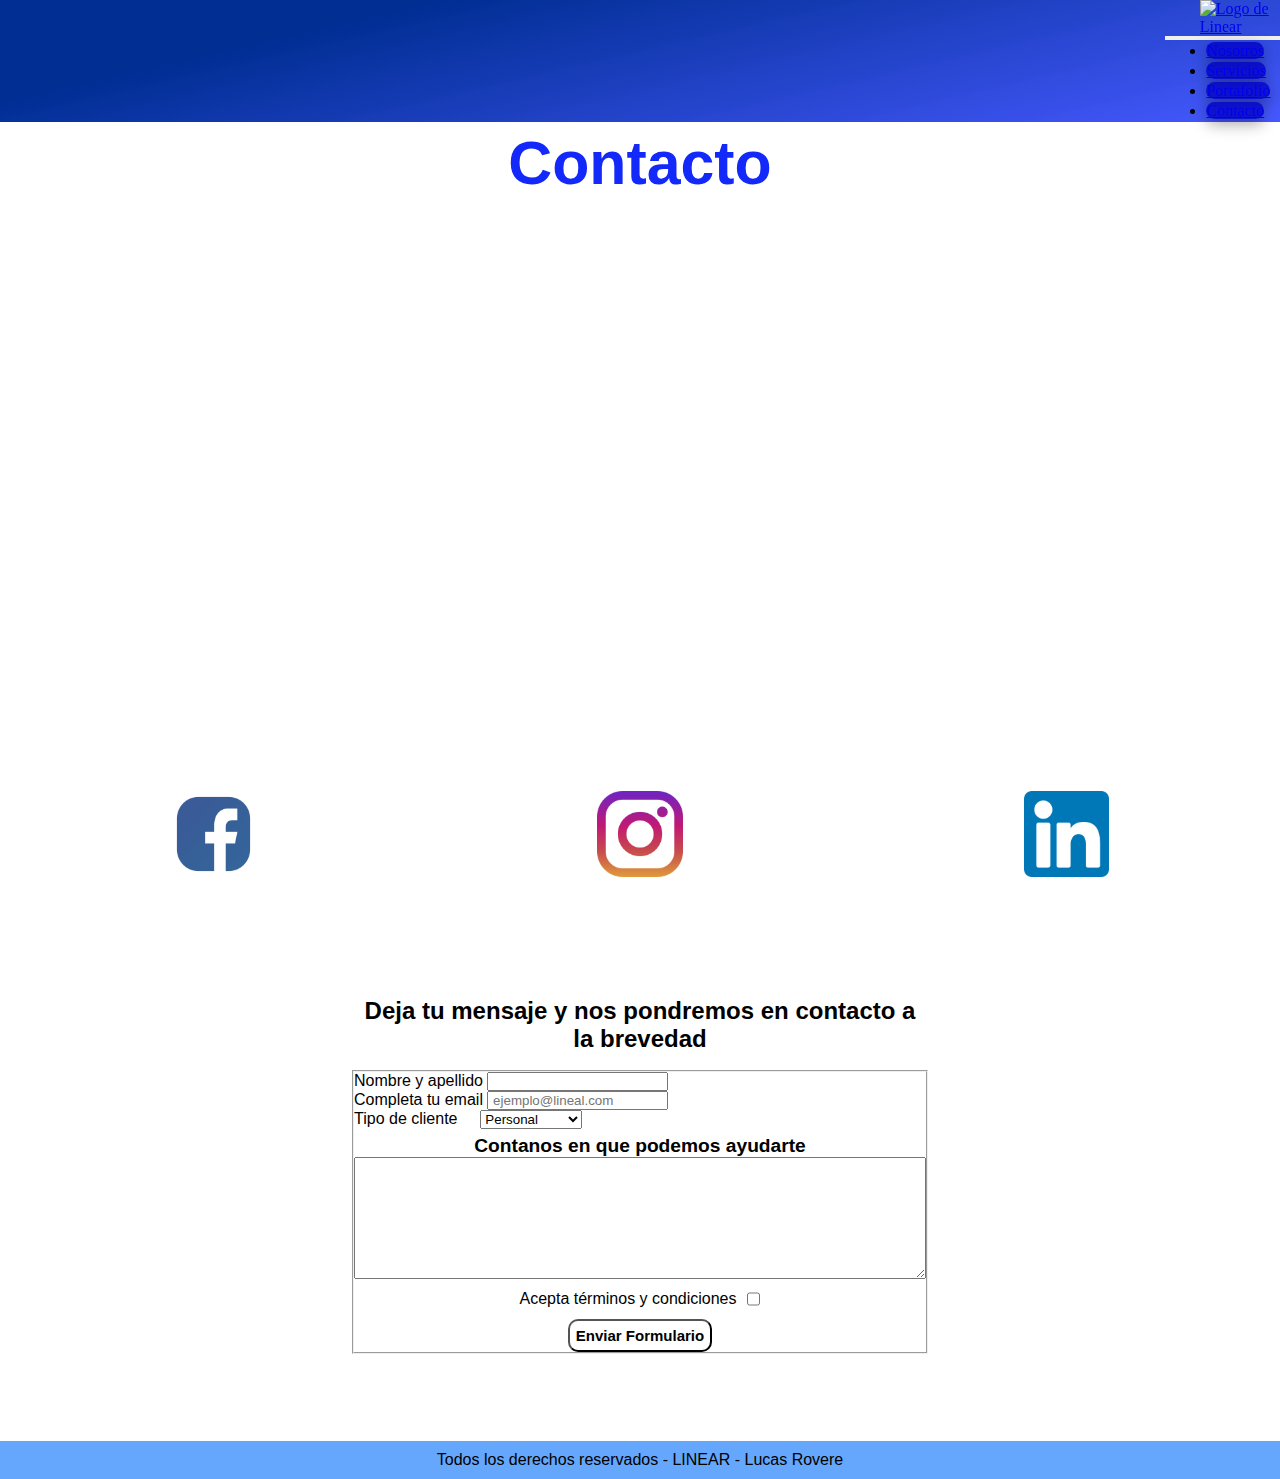
==== commit cd74617f: "se completan los alt de img y se crea animacion de presupuesto" ====
--- a/pages/contacto.html
+++ b/pages/contacto.html
@@ -26,30 +26,29 @@
         <header>
             <nav class="navbar navbar-expand-lg navbar-light bg-primary">
                 <div class="container-fluid ">
-                  <a class="navbar-brand" href="../index.html"><img class="logo" src="https://drive.google.com/uc?export=download&id=13QzBO93rdORw0iCUZQOHsCWp3RDUOdgZ" alt=""></a>
-                  <!-- ----------------------------------------- -->
-                  <button class="navbar-toggler" type="button" data-bs-toggle="collapse" data-bs-target="#navbarNav" aria-controls="navbarNav" aria-expanded="false" aria-label="Toggle navigation">
+                    <a class="navbar-brand" href="../index.html"><img class="logo" src="https://drive.google.com/uc?export=download&id=13QzBO93rdORw0iCUZQOHsCWp3RDUOdgZ" alt="Logo de Linear"></a>
+                    <button class="navbar-toggler" type="button" data-bs-toggle="collapse" data-bs-target="#navbarNav" aria-controls="navbarNav" aria-expanded="false" aria-label="Toggle navigation">
                     <span class="navbar-toggler-icon"></span>
-                  </button>
-                  <div class="collapse navbar-collapse" id="navbarNav">
-                    <ul class="navbar-nav text-uppercase ">
-                      <li class="nav-item">
-                        <a class="nav-link active text-light fs-5"  aria-current="page" href="./nosotros.html">Nosotros</a>
-                      </li>
-                      <li class="nav-item">
-                        <a class="nav-link active text-light fs-5" href="./servicios.html">Servicios</a>
-                      </li>
-                      <li class="nav-item">
-                        <a class="nav-link active text-light fs-5" href="./portafolio.html">Portafolio</a>
-                      </li>
-                      <li class="nav-item">
-                        <a class="nav-link active text-light fs-5" href="./contacto.html">Contacto</a>
-                      </li>
-                      </li>
-                    </ul>
-                  </div>
+                    </button>
+                    <div class="collapse navbar-collapse" id="navbarNav">
+                        <ul class="navbar-nav text-uppercase ">
+                            <li class="nav-item">
+                                <a class="nav-link active text-light fs-5"  aria-current="page" href="./nosotros.html">Nosotros</a>
+                            </li>
+                            <li class="nav-item">
+                                <a class="nav-link active text-light fs-5" href="./servicios.html">Servicios</a>
+                            </li>
+                            <li class="nav-item">
+                                <a class="nav-link active text-light fs-5" href="./portafolio.html">Portafolio</a>
+                            </li>
+                            <li class="nav-item">
+                                <a class="nav-link active text-light fs-5" href="./contacto.html">Contacto</a>
+                            </li>
+                            </li>
+                        </ul>
+                    </div>
                 </div>
-              </nav>
+            </nav>
         </header>
         <main class="contenido4">
             <div class="tituloContacto">
@@ -61,19 +60,22 @@
                     Lorem, ipsum dolor sit amet consectetur adipisicing elit.  Quos deserunt delectus quaerat suscipit,<br> tempore voluptas libero? Nesciunt possimus animi maxime corporis, dicta, <br>repellendus quos quae iusto harum minima, earum vero.
                 </p>
             </div>
+
             <!--redes sociales-->
+
             <div class="cajaRedes">
                 <h3>Visita nuestras redes</h3>
                 <div class="cajaLogos">
-                    <a class="logoRedes" href="https://www.facebook.com/" ><img src="../img/facebook.png" alt="">Facebook</a>
-                    <a class="logoRedes" href="https://www.instagram.com/"><img src="../img/instagram.png" alt="">Instagram</a>
-                    <a class="logoRedes" href=""><img src="../img/likedin.png" alt="">Likedin</a>
+                    <a class="logoRedes" href="https://www.facebook.com/" ><img src="../img/facebook.png" alt="logo facebook">Facebook</a>
+                    <a class="logoRedes" href="https://www.instagram.com/"><img src="../img/instagram.png" alt="logo instagram">Instagram</a>
+                    <a class="logoRedes" href=""><img src="../img/likedin.png" alt="logo likedin">Likedin</a>
                 </div>
             </div>
 
             <!--formulario-->
+            
             <div class="cajaFormulario">
-                <form  class="formulario">
+                <form  class="formulario" name="formulario">
                     <p class="tituloFormulario">Deja tu mensaje y nos pondremos en contacto a la brevedad</p>
                     <fieldset>
                         <div>
@@ -84,7 +86,6 @@
                             <label for="email"> Completa tu email</label>
                             <input type="email" required placeholder=" ejemplo@lineal.com">
                         </div>
-
                         <div class="tipoCliente">
                             <p>Tipo de cliente</p>
                             <select name="tamaño">
@@ -93,14 +94,11 @@
                                 <option value="Org sin lucro">Org. sin lucro</option>
                             </select>
                         </div>
-
-                        <!--cuadro de texto para completar-->
                         <div class="textarea">
                             <h4> Contanos en que podemos ayudarte</h4>
                             <form action="">
                             <textarea name="En que podemos ayudarte" cols="1em" rows="8em"></textarea>
                         </div>
-
                         <div class="terminosYcondiciones">
                             <p> Acepta términos y condiciones</p>
                             <input type="Checkbox" name="Acepta" value="1"/>
--- a/css/estilos.css
+++ b/css/estilos.css
@@ -140,7 +140,7 @@
 }
 @media screen and (max-width:480px){
     main{
-        margin-top: 35%;
+        margin-top: 20%;
     }
 }
 
@@ -388,6 +388,30 @@
     margin: 0% 10% 0%10%;
 }
 
+/*animacion presupuesto*/
+
+.imgPresupuesto{ 
+    width: 8%;
+    position: fixed;
+    top: 75%;
+    right:5%;
+    animation-name: presupuesto;
+    animation-iteration-count: infinite;
+    animation-duration: 0.5s;
+    animation-timing-function: linear;
+    animation-direction: alternate;
+}
+
+@keyframes presupuesto{
+    from{
+        transform: rotate(0.95turn);;
+    }
+
+    to{
+        transform: rotate(1.05turn);
+    }
+}
+
 /*fin main servicios*/
 
 @media screen and (max-width:1024px){
@@ -406,6 +430,10 @@
     .imgServicio1, .imgServicio2{
         width: 100%;
         border-radius: 20px 20px 0px 0;
+    }
+
+    .imgPresupuesto{
+        width: 25%;
     }
 
 }
@@ -542,7 +570,7 @@
 @media screen and (max-width:768px){
  
     .cajaClientes{
-        margin: 0 5% 0 5%;
+        margin: 20% 0% 0%;
     }
 
     .clientes{
@@ -553,17 +581,35 @@
 
     }
 
-    .clientes > img{
-        width: 50%;
+    .cajaImg{
+        width: 100%;
+    }
+
+    .clientes > Img{
+        width: 100%;
         border-radius: 20px 20px 0px 0px;
     }
+
+    .img1{
+        width: 40%;
+    }
+
+    .img2, .img3{
+        width: 35%;
+    }
+
+   .img2:hover, .img3:hover{
+       width: 45%;
+   }
 
     .subCajas > p{
         text-align: center;
+        font-size: 2rem;
     }
 
     .clientes > p{
         width: 80%;
+        font-size: 1rem;
     }
 }
 /*Fin Portafolio*/
@@ -728,6 +774,10 @@
     .formulario{
         height: 40rem;
     }
+
+    .tipoCliente{
+        margin: 5% 0 5% 0;
+    }
 }
 
 
@@ -738,7 +788,7 @@
 
 footer{
     grid-area: footer;
-    padding: 1%;
+    padding: 10px;
     align-items: center;
     background-color: rgb(101, 167, 253);
     display: flex;
@@ -748,7 +798,7 @@
 .derechos{
     font-family: 'Lucida Sans', 'Lucida Sans Regular', 'Lucida Grande', 'Lucida Sans Unicode', Geneva, Verdana, sans-serif;
     text-align: center;
-    font-size: 1.3em;
+    font-size: 1rem;
     font-weight: 500;
     margin-bottom: 0%;
 
